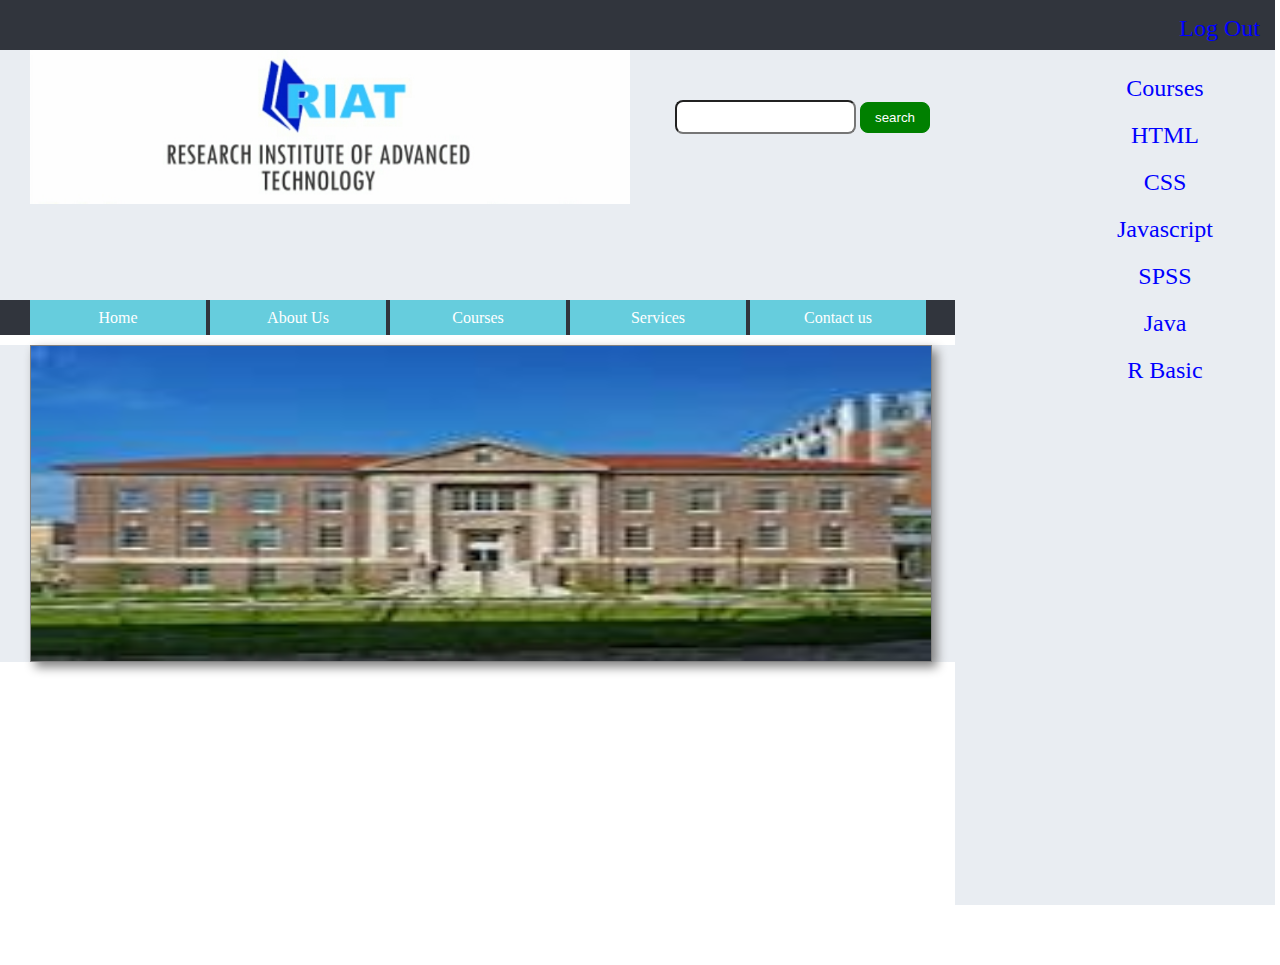
==== index.html @ de0be498 "Add files via upload" ====
<!doctype html>
<html>
<head>
<meta charset="utf-8">
<title>Research Institute of Advanced Technology</title>
<link rel="stylesheet" type="text/css" href="web.css"/>
<script type="text/javascript">
		
		var image1=new Image()
		image1.src="images/logo1.jpg"
		var image2=new Image()
		image2.src="images/logo2.jpg"
		var image3=new Image()
		image3.src="images/logo3.jpg"
		var image4=new Image()
		image4.src="images/logo4.jpg"
		var image5=new Image()
		image5.src="images/logo5.jpg"
		var image6=new Image()
		image6.src="images/logo6.jpg"
		var image7=new Image()
		image7.src="images/logo7.jpg"
		var image8=new Image()
		image8.src="images/logo8.jpg"
		var image9=new Image()
		image9.src="images/logo9.jpg"
		var image10=new Image()
		image10.src="images/logo10.jpg"
		var image11=new Image()
		image11.src="images/logo11.jpg"
		var image12=new Image()
		image12.src="images/logo12.jpg"
		var image13=new Image()
		image13.src="images/logo13.jpg"
		</script>

</head>
<body>
<div id="box">
	<div class="container dark">
		<div class="wrapper" id="top_div">
			<div id="top_left">
			
			</div>
			<div id="top_right">
			<h3>Log Out</h3>
	
			</div>
			<div id="clear">
			</div>
		
	</div>
	</div>
		
		<div class="container light">
		<div class="wrapper">
		<div id="logo_left">
		<img src="image/logo.jpg" width="600"/>
	 	</div>
		<div id="logo_right">
		<form>
		<input id="textstyle" type="text" name="textbox"/>
		<input id="button" type="button" name="search" value="search"/>
		</form>
		</div>
		<div id="clear">
			</div>
		
		</div>
		</div>
		<div class="container dark">
		<div class="wrapper">
		<ul>
			<li>Home</li>
			<li><a href="About.html">About Us</a></li>
			<li><a href="courses.html">Courses</a></li>
			<li><a href="services.html">Services</a></li>
			<li><a href="contact.html">Contact us</a></li>
		</ul>
		</div>
		</div>
		<div class="container light">
		<div class="wrapper">
		<div id="slider_image">
	<img src="images/logo1.jpg" name="slide" height="315" width="900"/>
		</div>
		</div>
		</div>
		<div id="coded">
			<div id="logout">
				<span id="log"><a href="logout.php">Log Out</a></form></span>
			</div>
			<div id="wrap">
			<ul>
				<span><a href="#">Courses</a></span>
				<span><a href="#">HTML</a></span>
				<span><a href="#">CSS</a></span>
				<span><a href="#">Javascript</a></span>
				<span><a href="#">SPSS</a></span>
				<span><a href="#">Java</a></span>
				<span><a href="#">R Basic</a></span>
			</ul>
			</div>
		</div>
</div>
<script type="text/javascript">
	
	var step=1
	function slideit(){
	document.images.slide.src=eval("image"+step+".src")
	if(step<13)
	step++
	else
	step=1
	setTimeout("slideit()",2500)
	}
	slideit()
	
	</script>
</body>
</html>
---- web.css ----
*
{
	margin:0px;
	padding:0px;
}
.box
{
	box-sizing: border-box;
}
.container
{

	width:75%;
}
.wrapper
{
	
	width:900px;
	margin:auto;
}
.dark
{
	background-color:#31353d;
	color:white; 
}
.light
{
	background-color:#e9edf2;
	color:blue;
}
#top_left
{
	position: fixed;
	display:inline-block;
	
}
#top_right
{
	float:right;
	position: absolute;
	right: 20px;
	top: 10px;
}
#top_div
{
	height:50px;
	line-height:40px;
}
#logo_left
{
	display:inline-block;
	height:250px;
}
#logo_right
{
	float:right;
	margin-top:50px;
}
#textstyle
{
	height:30px;
	border-radius:8px;
}
#button
{
	background-color:green;
	color:white;
	padding:7px;
	border-radius:8px;
	width:70px;
	border: 1px solid green;
}
#clear
{
	clear:both;
}
ul
{
	
}
ul li
{
	background-color:#66cddd;
	width:176px;
	height:35px;
	display:inline-block;
	line-height:35px;
	text-align:center;
}
ul li a
{
	color:white;
	text-decoration:none;
	display:block;
}
ul li a:hover
{
	background-color:orange;
	color:black;
}
#slider_image 
{
	width:900px;
	border:1px solid grey;
	background-color:#eee;
	box-shadow:5px 5px 10px grey;
	margin-top:10px;
	height:315px;
}
#mob_left
{
	display:inline-block;
	
}

#email_right
{
	display:inline-block;
	float:right;
}
#Back
{
	float:left;
	width:400px;
	
}

#courses
{
	width:400px;
	height:220px;
	background-color:#66cddd;
	width:900px;
	display:inline-block;
	font-size: 20px;
}
#mobile
{
	display:inline-block;
	float:left;
	padding: 10px;
	font-size: 20px;
	
}
#mail
{
	display:inline-block;
	float:right;
	width:400px;
	height:200px;
	padding: 10px;
	font-size: 20px;
}
#media
{
	height:100px;
	width:300px;
	display:inline-block;
	float:left;
	
}
#location
{
	display:inline-block;
	float:right;
}
#services
{
	background-color:#31353d;
	display:inline-block;
	background-color:#66cddd;
	width:500px;
	height:230px;
	font-size: 20px;
}
#training
{
	display:inline-block;
	float:right;
	background-color:#66cddd;
	width:400px;
	height:230px;
	font-size: 20px;
}
span a
{
	color: blue;
	display: block;
	text-align: center;
	text-decoration: none;
	font-size: 24px;
	padding: 10px;
}
	
#image
{
	height:100px;
	width:150px;	
	float:left;
	display:inline-block;
}
#background
{
	background-color: #31353d;
	position: relative;
	width: 50%;
	height:250px;
}
#vision
{
	background-color: #31353d;
	display:inline-block;
	float:right;
	width: 50%;
	position: relative;
	top: -240px;
	left:20px;
}

#coded
{
	position: absolute;
	height:100%;
	width:25%;
	background-color: #e9edf2;
	color: #e9edf2;
	top: 5px;
	right: 5px;
	margin: 0px;
	padding: 0px;
}
#logout
{
	position: absolute;
	width:100%;
	height:50px;
	top:-5px;
	background-color: #31353d;
	color: white;
	margin-top: auto;
}
#wrap
{
	position: absolute;
	left: 50px;
	top:60px;
	height:100%;
	width:100%;
	color: blue;
}
#log
{
	position: absolute;
	right: 5px;
	top: 5px;
}
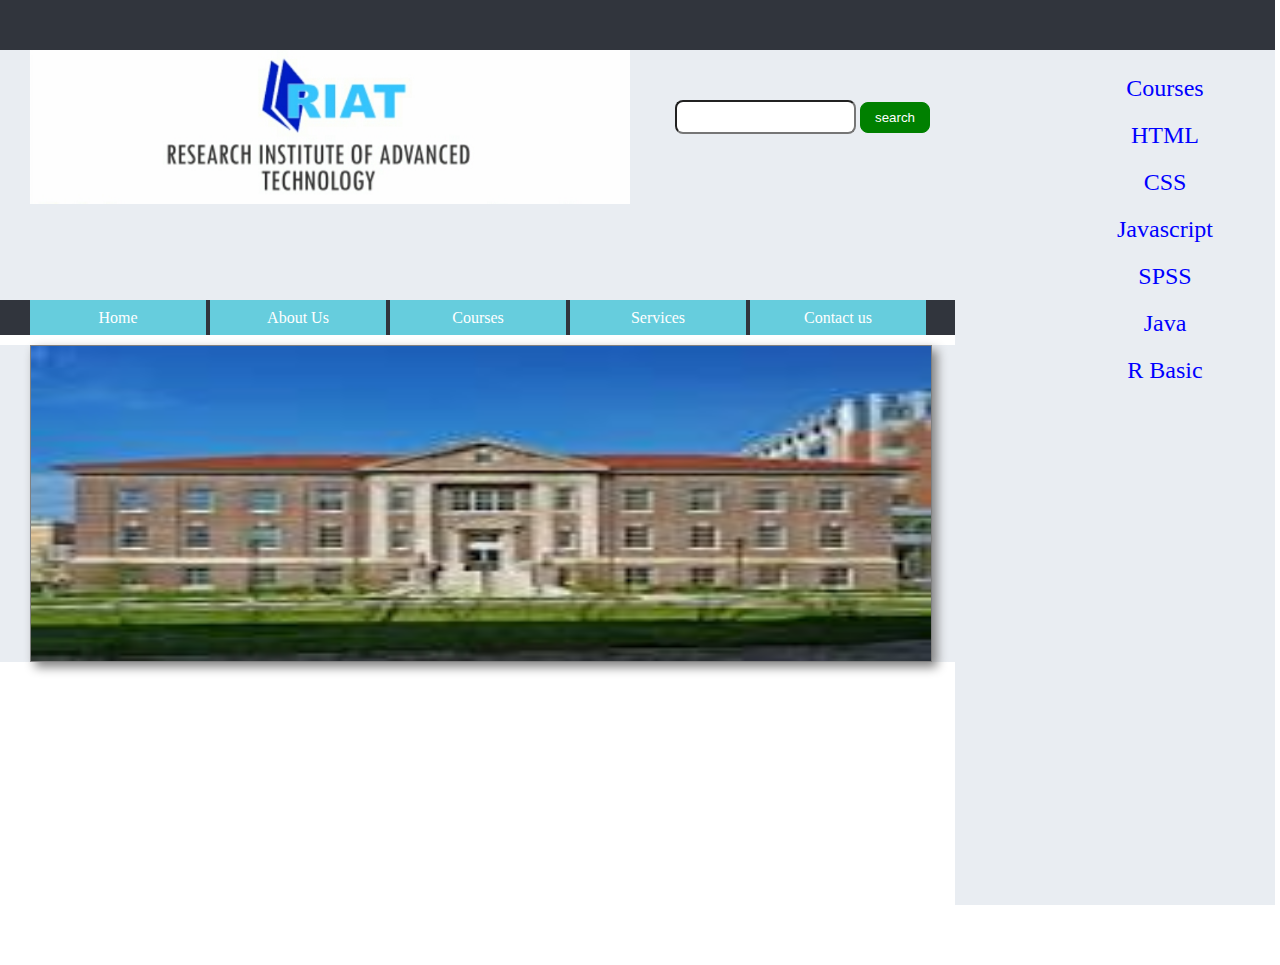
==== commit f09543d2: "Update index.html" ====
--- a/index.html
+++ b/index.html
@@ -88,7 +88,7 @@
 		</div>
 		<div id="coded">
 			<div id="logout">
-				<span id="log"><a href="logout.php">Log Out</a></form></span>
+				
 			</div>
 			<div id="wrap">
 			<ul>
@@ -118,4 +118,4 @@
 	
 	</script>
 </body>
-</html>+</html>
